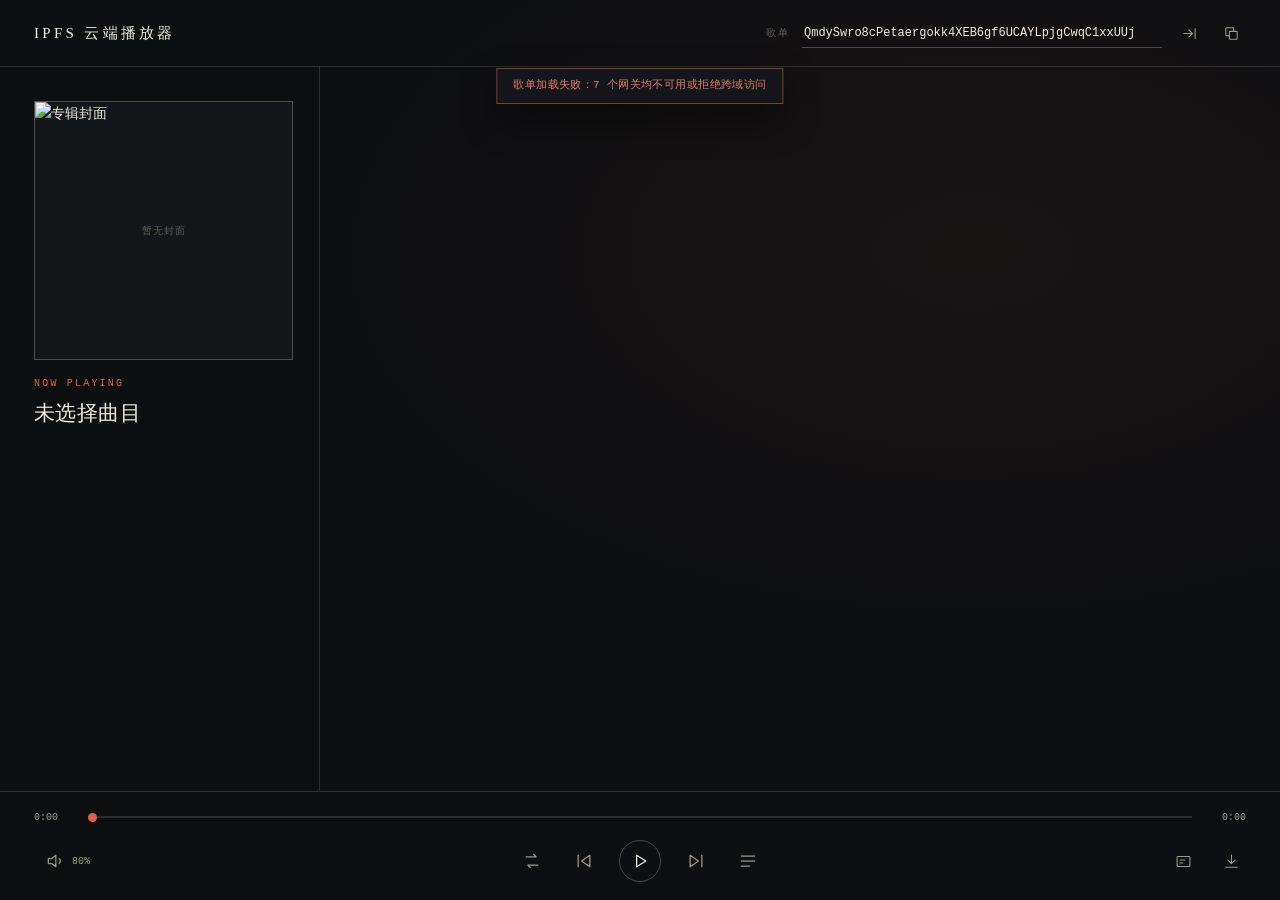
==== index.html @ b0daea05 "init: ipfs player static site" ====
<!DOCTYPE html>
<html lang="zh-CN">
<head>
<meta charset="utf-8">
<meta name="viewport" content="width=device-width, initial-scale=1, viewport-fit=cover">
<title>IPFS 云端播放器</title>
<meta property="og:title" content="IPFS 云端播放器">
<meta property="og:description" content="从 IPFS 网关读取歌单、音频与歌词的纯静态播放器">
<meta property="og:type" content="website">
<meta name="twitter:card" content="summary">
<link rel="icon" href="data:,">
<link rel="stylesheet" href="style.css">
</head>
<body>
<div class="app">
  <header class="masthead">
    <div class="brand">
      <span class="brand-mark">IPFS 云端播放器</span>
      <span class="brand-sub" id="playlist-title"></span>
    </div>
    <div class="source">
      <label for="source-input">歌单</label>
      <input id="source-input" type="text" spellcheck="false" autocomplete="off" enterkeyhint="go" placeholder="CID 或 URL">
      <button id="source-load" class="icon-btn" type="button" title="载入歌单" aria-label="载入歌单">
        <svg viewBox="0 0 24 24" aria-hidden="true"><path d="M4 12h11M11 7l5 5-5 5M20 5v14"/></svg>
      </button>
      <button id="copy-cid" class="icon-btn" type="button" title="复制 CID" aria-label="复制 CID">
        <svg viewBox="0 0 24 24" aria-hidden="true"><rect x="9" y="9" width="11" height="11" rx="1"/><path d="M15 9V5a1 1 0 0 0-1-1H5a1 1 0 0 0-1 1v9a1 1 0 0 0 1 1h4"/></svg>
      </button>
    </div>
  </header>

  <main class="stage">
    <section class="now-panel">
      <div class="cover-frame">
        <img id="cover" alt="专辑封面">
        <div class="cover-fallback" id="cover-fallback">暂无封面</div>
      </div>
      <div class="now-text">
        <p class="kicker" id="kicker">NOW PLAYING</p>
        <h1 id="track-title">未选择曲目</h1>
        <p id="track-artist"></p>
        <p id="track-note"></p>
        <p id="track-album"></p>
        <div class="stream-row" id="stream-row"></div>
      </div>
    </section>

    <section class="lyrics-stage">
      <div class="lyrics" id="lyrics"></div>
      <button id="follow" class="follow-btn" type="button" hidden>
        <svg viewBox="0 0 24 24" aria-hidden="true"><circle cx="12" cy="12" r="3"/><path d="M12 2v4M12 18v4M2 12h4M18 12h4"/></svg>
        恢复跟随
      </button>
    </section>
  </main>

  <footer class="transport">
    <div class="progress">
      <span id="time-now">0:00</span>
      <input id="seek" type="range" min="0" max="1000" value="0" step="1" aria-label="播放进度">
      <span id="time-total">0:00</span>
    </div>
    <div class="control-row">
      <div class="volume-slot">
        <button id="volume-btn" class="ctrl volume-btn" type="button" title="音量" aria-label="音量" aria-expanded="false">
          <svg viewBox="0 0 24 24" aria-hidden="true"><path d="M4 9h4l5-4v14l-5-4H4zM17 9a4 4 0 0 1 0 6"/></svg>
          <span id="volume-value">80%</span>
        </button>
        <div class="volume-popup" id="volume-popup" hidden>
          <span class="kicker">音量</span>
          <input id="volume" type="range" min="0" max="1" step="0.01" value="0.8" aria-label="音量">
          <span id="volume-readout">80%</span>
        </div>
      </div>
      <div class="controls">
        <button id="repeat" class="ctrl" type="button" data-mode="0" title="播放模式：顺序" aria-label="播放模式：顺序">
          <svg class="mode-0" viewBox="0 0 24 24" aria-hidden="true"><path d="M5 7h12l-3-3M19 17H7l3 3"/></svg>
          <svg class="mode-1" viewBox="0 0 24 24" aria-hidden="true"><path d="M17 3l3 3-3 3M20 6H7a4 4 0 0 0-4 4v1M7 21l-3-3 3-3M4 18h13a4 4 0 0 0 4-4v-1"/></svg>
          <svg class="mode-2" viewBox="0 0 24 24" aria-hidden="true"><path d="M17 3l3 3-3 3M20 6H7a4 4 0 0 0-4 4v1M7 21l-3-3 3-3M4 18h13a4 4 0 0 0 4-4v-1"/><circle class="dot" cx="12" cy="12" r="2"/></svg>
        </button>
        <button id="prev" class="ctrl" type="button" title="上一首" aria-label="上一首">
          <svg viewBox="0 0 24 24" aria-hidden="true"><path d="M5 5v14M19 5 9 12l10 7z"/></svg>
        </button>
        <button id="toggle" class="ctrl ctrl-main" type="button" data-state="paused" title="播放" aria-label="播放">
          <svg class="ico-play" viewBox="0 0 24 24" aria-hidden="true"><path d="M8 5 19 12 8 19z"/></svg>
          <svg class="ico-pause" viewBox="0 0 24 24" aria-hidden="true"><path d="M9 5v14M15 5v14"/></svg>
          <svg class="ico-loading" viewBox="0 0 24 24" aria-hidden="true"><path d="M12 3a9 9 0 1 0 9 9"/></svg>
        </button>
        <button id="next" class="ctrl" type="button" title="下一首" aria-label="下一首">
          <svg viewBox="0 0 24 24" aria-hidden="true"><path d="M19 5v14M5 5l10 7-10 7z"/></svg>
        </button>
        <button id="drawer-toggle" class="ctrl" type="button" title="曲目列表" aria-label="曲目列表" aria-expanded="false">
          <svg viewBox="0 0 24 24" aria-hidden="true"><path d="M4 6h16M4 12h16M4 18h10"/></svg>
        </button>
      </div>
      <div class="extras">
        <button id="pip-lyrics" class="icon-btn" type="button" title="桌面歌词" aria-label="桌面歌词">
          <svg viewBox="0 0 24 24" aria-hidden="true"><rect x="3" y="5" width="18" height="14" rx="1"/><path d="M7 10h7M7 14h4"/></svg>
        </button>
        <button id="download" class="icon-btn" type="button" title="下载当前曲目" aria-label="下载当前曲目" aria-expanded="false">
          <svg viewBox="0 0 24 24" aria-hidden="true"><path d="M12 3v11M7 10l5 5 5-5M4 20h16"/></svg>
        </button>
      </div>
    </div>
    <div class="download-menu" id="download-menu" hidden>
      <button class="menu-item" type="button" data-mode="mp3">仅 MP3</button>
      <button class="menu-item" type="button" data-mode="bundle">MP3 + 封面 + 歌词</button>
    </div>
  </footer>
</div>

<div class="scrim" id="scrim" hidden></div>
<aside class="drawer" id="drawer" hidden aria-label="曲目列表">
  <div class="drawer-head">
    <div class="drawer-meta">
      <span class="kicker">曲目</span>
      <span id="playlist-meta"></span>
    </div>
    <div class="drawer-actions">
      <button id="pick-mode" class="mini-btn" type="button">选择</button>
      <span id="pick-bar" class="pick-bar" hidden>
        <button id="select-all" class="mini-btn" type="button">全选</button>
        <button id="download-selected" class="mini-btn" type="button">下载所选</button>
        <button id="pick-done" class="mini-btn" type="button">完成</button>
      </span>
      <button id="drawer-close" class="icon-btn" type="button" title="收起列表" aria-label="收起列表">
        <svg viewBox="0 0 24 24" aria-hidden="true"><path d="M6 6l12 12M18 6 6 18"/></svg>
      </button>
    </div>
  </div>
  <ol class="track-list" id="track-list"></ol>
</aside>

<div class="bili-float" id="bili-float" hidden>
  <div class="bili-float-head">
    <span class="bili-float-title" id="bili-float-title"></span>
    <button id="bili-float-jump" class="icon-btn" type="button" title="在B站打开" aria-label="在B站打开">
      <svg viewBox="0 0 24 24" aria-hidden="true"><path d="M14 4h6v6M20 4 10 14M18 13v6a1 1 0 0 1-1 1H5a1 1 0 0 1-1-1V7a1 1 0 0 1 1-1h6"/></svg>
    </button>
    <button id="bili-float-close" class="icon-btn" type="button" title="关闭" aria-label="关闭B站播放窗">
      <svg viewBox="0 0 24 24" aria-hidden="true"><path d="M6 6l12 12M18 6 6 18"/></svg>
    </button>
  </div>
  <div class="bili-float-body" id="bili-float-body"></div>
</div>

<div class="status" id="status" role="status" hidden></div>
<audio id="audio" preload="metadata"></audio>
<script src="config.js"></script>
<script src="zip.js"></script>
<script src="app.js"></script>
</body>
</html>
---- style.css ----
:root {
  color-scheme: dark;
  --paper: #0e0f11;
  --paper-2: #151619;
  --ink: #f0ece3;
  --ink-2: #9c988e;
  --ink-3: #605e58;
  --rule: rgba(240, 236, 227, .13);
  --rule-strong: rgba(240, 236, 227, .26);
  --accent: #d9634a;
  --accent-soft: rgba(217, 99, 74, .1);
  --error: #e0796a;
  --warn: #d9b06a;
  --serif: "Noto Serif SC", "Source Han Serif SC", "Songti SC", "SimSun", Georgia, "Times New Roman", serif;
  --sans: -apple-system, BlinkMacSystemFont, "Segoe UI", "PingFang SC", "Hiragino Sans GB", "Microsoft YaHei", sans-serif;
  --mono: "SFMono-Regular", Consolas, "Liberation Mono", monospace;
}

* { box-sizing: border-box; }
[hidden] { display: none !important; }

html, body { height: 100%; }
body {
  margin: 0; overflow: hidden;
  background: var(--paper);
  background-image: radial-gradient(900px 520px at 76% 28%, rgba(217, 99, 74, .055), transparent 72%);
  color: var(--ink);
  font: 14px/1.6 var(--sans);
  -webkit-font-smoothing: antialiased;
  -webkit-tap-highlight-color: rgba(217, 99, 74, .18);
}

button, .track, .lyric-line, .version a { -webkit-tap-highlight-color: rgba(217, 99, 74, .18); }
.track, .lyric-line, .version, .status, #footer-source, .brand-sub {
  user-select: none; -webkit-user-select: none;
}

.app { height: 100%; display: flex; flex-direction: column; }

.masthead {
  display: flex; align-items: center; justify-content: space-between; gap: 24px; flex: none;
  padding: 18px 34px; border-bottom: 1px solid var(--rule);
}
.brand { display: flex; align-items: baseline; gap: 18px; min-width: 0; }
.brand-mark { font: 15px var(--serif); letter-spacing: .22em; white-space: nowrap; }
.brand-sub { font: 10px var(--mono); letter-spacing: .1em; color: var(--ink-3); overflow: hidden; text-overflow: ellipsis; white-space: nowrap; }
.source { display: flex; align-items: center; gap: 12px; min-width: 0; }
.source label { font: 10px var(--mono); letter-spacing: .2em; color: var(--ink-3); }
.source input {
  width: min(36vw, 360px); min-width: 0; padding: 7px 2px;
  border: 0; border-bottom: 1px solid var(--rule-strong); border-radius: 0;
  background: transparent; color: var(--ink); font: 12px var(--mono);
}
.source input::placeholder { color: var(--ink-3); }
.source input:focus { outline: none; border-bottom-color: var(--accent); }
.icon-btn {
  display: grid; place-items: center; width: 30px; height: 30px; padding: 0;
  border: 0; background: none; color: var(--ink-2); cursor: pointer; text-decoration: none;
}
.icon-btn svg {
  width: 17px; height: 17px; fill: none; stroke: currentColor;
  stroke-width: 1.5; stroke-linecap: round; stroke-linejoin: round;
}
.icon-btn .dot { fill: currentColor; stroke: none; }
button:focus-visible, a:focus-visible, input:focus-visible { outline: 1px solid var(--accent); outline-offset: 3px; }

.stage {
  flex: 1; min-height: 0;
  display: grid; grid-template-columns: minmax(240px, 320px) minmax(0, 1fr);
}
.now-panel {
  display: flex; flex-direction: column; gap: 18px; min-width: 0; overflow: hidden;
  padding: 34px 26px 24px 34px; border-right: 1px solid var(--rule);
}
.cover-frame {
  position: relative; width: 100%; max-width: 260px; aspect-ratio: 1 / 1; flex: none;
  border: 1px solid var(--rule-strong); background: var(--paper-2); overflow: hidden;
}
.cover-frame img { width: 100%; height: 100%; object-fit: cover; display: block; }
.cover-fallback {
  position: absolute; inset: 0; display: grid; place-items: center;
  font: 10px var(--mono); letter-spacing: .1em; color: var(--ink-3);
}
.now-text { min-width: 0; }
.kicker { margin: 0 0 10px; font: 10px var(--mono); letter-spacing: .22em; color: var(--accent); }
.now-text h1 {
  margin: 0 0 10px; font: 400 21px/1.4 var(--serif); letter-spacing: .02em;
  display: -webkit-box; -webkit-box-orient: vertical; -webkit-line-clamp: 2; line-clamp: 2; overflow: hidden;
}
.now-text p:not(.kicker) { margin: 0 0 3px; font-size: 11px; color: var(--ink-2); overflow: hidden; text-overflow: ellipsis; white-space: nowrap; }
#track-note { font: 10px var(--mono); letter-spacing: .06em; }
#track-album { color: var(--ink-3); }
.track-list { flex: 1; min-height: 0; overflow: hidden auto; margin: 0; padding: 6px 20px; list-style: none; }
.track {
  position: relative; display: grid; grid-template-columns: 42px minmax(0, 1fr) 40px;
  gap: 10px; align-items: center; padding: 8px 0;
  border-bottom: 1px solid var(--rule); cursor: pointer;
}
.drawer.selecting .track { grid-template-columns: 22px 42px minmax(0, 1fr) 40px; }
.pick {
  width: 18px; height: 18px; flex: none; cursor: pointer;
  border: 1px solid var(--rule-strong); display: grid; place-items: center;
}
.drawer:not(.selecting) .pick { display: none; }
.pick[aria-checked="true"] { border-color: var(--accent); background: var(--accent-soft); }
.pick[aria-checked="true"]::after { content: ''; width: 8px; height: 8px; background: var(--accent); }
.track-body { min-width: 0; overflow: hidden; }
.track.active { background: linear-gradient(90deg, var(--accent-soft), transparent 75%); }
.track.active::before { content: ''; position: absolute; left: -12px; top: 8px; bottom: 8px; width: 2px; background: var(--accent); }
.thumb {
  position: relative; width: 42px; height: 42px;
  background: var(--paper-2); border: 1px solid var(--rule); overflow: hidden;
}
.track-thumb {
  width: 100%; height: 100%; object-fit: cover; display: block;
  filter: saturate(.82) brightness(.82); transition: filter .25s ease;
}
.track.active .track-thumb { filter: none; }
.track.active .thumb { border-color: var(--accent); }
.track-time { font: 10px var(--mono); color: var(--ink-3); text-align: right; }
.track-name { font-size: 12.5px; color: var(--ink-2); overflow: hidden; text-overflow: ellipsis; white-space: nowrap; }
.track-sub { margin-top: 2px; font-size: 10px; color: var(--ink-3); overflow: hidden; text-overflow: ellipsis; white-space: nowrap; }
.track.active .track-time { color: var(--accent); }
.track.active .track-name { color: var(--ink); }


/* 曲目抽屉 */
.scrim { position: fixed; inset: 0; z-index: 18; background: rgba(6, 7, 8, .66); }
.drawer {
  position: fixed; top: 0; right: 0; bottom: 0; z-index: 19;
  width: min(380px, 88vw); display: flex; flex-direction: column; min-height: 0;
  background: var(--paper-2); border-left: 1px solid var(--rule);
  box-shadow: -20px 0 46px rgba(0, 0, 0, .5);
}
.drawer-head {
  display: flex; align-items: center; justify-content: space-between; gap: 12px; flex: none;
  padding: 15px 16px 14px 20px; border-bottom: 1px solid var(--rule);
}
.drawer-meta { display: flex; align-items: baseline; gap: 12px; min-width: 0; }
.drawer-meta .kicker { margin: 0; }
.drawer-actions { display: flex; align-items: center; gap: 8px; flex: none; }
.pick-bar { display: inline-flex; align-items: center; gap: 8px; }
.mini-btn {
  padding: 6px 10px; border: 1px solid var(--rule-strong); background: none;
  color: var(--ink-2); font: 10px var(--mono); letter-spacing: .06em; cursor: pointer;
}
#playlist-meta { font: 10px var(--mono); color: var(--ink-3); overflow: hidden; text-overflow: ellipsis; white-space: nowrap; }

.lyrics-stage { position: relative; display: flex; flex-direction: column; min-width: 0; min-height: 0; }
.follow-btn {
  position: absolute; top: 14px; right: 20px; z-index: 3;
  display: inline-flex; align-items: center; gap: 6px; padding: 6px 12px;
  border: 1px solid var(--accent); background: rgba(14, 15, 17, .88);
  color: var(--accent); font: 10px var(--mono); letter-spacing: .08em; cursor: pointer;
}
.follow-btn svg { width: 13px; height: 13px; fill: none; stroke: currentColor; stroke-width: 1.6; stroke-linecap: round; }

.lyrics {
  position: relative; flex: 1; min-height: 0; overflow: hidden auto;
  padding: 26vh 6% 40vh; scroll-behavior: auto;
}
.lyric-line {
  position: relative; margin: 0; padding: .32em 0 .32em .8em;
  font: 400 clamp(26px, 2.65vw, 40px)/1.75 var(--serif); letter-spacing: .02em;
  color: var(--ink-3); opacity: .6; cursor: pointer; overflow-wrap: break-word;
  transition: color .35s ease, opacity .35s ease;
}
.lyric-line.active { color: var(--ink); opacity: 1; }
.lyric-line.active::before {
  content: ''; position: absolute; left: 0; top: .68em; bottom: .68em;
  width: 2px; background: var(--accent);
}
.lyric-text { display: block; }
/* 双语歌词的译文行：同一句下方小一号显示 */
.lyric-sub {
  display: block; margin-top: .16em;
  font-size: .56em; line-height: 1.5; letter-spacing: .01em;
  color: var(--ink-3);
}
.lyric-line.active .lyric-sub { color: var(--ink-2); }
.lyric-time {
  position: absolute; right: 1%; top: 50%; transform: translateY(-50%);
  font: 10px var(--mono); color: var(--ink-3); opacity: 0; transition: opacity .2s ease;
}

.status {
  position: fixed; z-index: 20; left: 50%; transform: translateX(-50%);
  top: calc(env(safe-area-inset-top, 0px) + 68px);
  max-width: min(560px, 92vw); padding: 9px 16px;
  background: var(--paper-2); border: 1px solid var(--rule-strong);
  box-shadow: 0 16px 36px rgba(0, 0, 0, .45);
  font: 10.5px/1.5 var(--mono); letter-spacing: .04em; color: var(--ink-2);
}
.status.loading { color: var(--ink-2); }
.status.error { color: var(--error); border-color: rgba(224, 121, 106, .45); }
.status.warn { color: var(--warn); border-color: rgba(217, 176, 106, .4); }

.transport {
  position: relative; flex: none;
  padding: 14px 34px 18px; display: flex; flex-direction: column; gap: 12px;
  border-top: 1px solid var(--rule);
}
.progress { display: flex; align-items: center; gap: 14px; }
.progress span { min-width: 38px; font: 10px var(--mono); color: var(--ink-2); }
.progress span:last-child { text-align: right; }
input[type=range] {
  /* 视觉条 2px，元素本体 18px 提供足够宽的命中区 */
  -webkit-appearance: none; appearance: none; height: 18px; flex: 1; min-width: 0;
  border-radius: 0; cursor: pointer;
  background-color: transparent;
  background-image:
    linear-gradient(to right, var(--accent) 0 var(--p, 0%), transparent var(--p, 0%)),
    linear-gradient(to right, var(--rule-strong) 0 var(--buffered, 0%), var(--rule) var(--buffered, 0%) 100%);
  background-repeat: no-repeat;
  background-size: 100% 2px;
  background-position: 0 center;
}
input[type=range]::-webkit-slider-runnable-track {
  height: 2px; border-radius: 0; background: transparent;
}
input[type=range]::-webkit-slider-thumb {
  -webkit-appearance: none; width: 9px; height: 9px; margin-top: -3.5px; border-radius: 50%;
  background: var(--accent); border: none;
}
input[type=range]::-moz-range-track { height: 2px; border: none; background: transparent; }
input[type=range]::-moz-range-thumb {
  width: 9px; height: 9px; border-radius: 50%; background: var(--accent); border: none;
}
.control-row { position: relative; display: flex; align-items: center; justify-content: center; }
.controls { display: flex; align-items: center; gap: 18px; }
.extras {
  position: absolute; right: 0; top: 50%; transform: translateY(-50%);
  display: flex; align-items: center; gap: 14px;
}
.ctrl {
  width: 34px; height: 34px; padding: 0; display: grid; place-items: center;
  border: 1px solid transparent; background: none; color: var(--ink-2); cursor: pointer;
}
.ctrl svg { width: 20px; height: 20px; fill: none; stroke: currentColor; stroke-width: 1.5; stroke-linejoin: round; stroke-linecap: round; }
.ctrl-main { width: 42px; height: 42px; border: 1px solid var(--rule-strong); border-radius: 50%; color: var(--ink); }
#toggle svg { display: none; }
#toggle[data-state="paused"] .ico-play,
#toggle[data-state="playing"] .ico-pause,
#toggle[data-state="loading"] .ico-loading { display: block; }
#toggle[data-state="loading"] { border-color: var(--accent); color: var(--accent); }
#toggle[data-state="loading"] .ico-loading { animation: spin 1s linear infinite; }
@keyframes spin { to { transform: rotate(360deg); } }
@media (prefers-reduced-motion: reduce) {
  #toggle[data-state="loading"] .ico-loading { animation: none; }
}
.extras { display: flex; align-items: center; gap: 18px; margin-left: auto; flex-wrap: wrap; }
#repeat { width: 34px; height: 34px; }
#repeat svg { display: none; }
#repeat[data-mode="0"] .mode-0,
#repeat[data-mode="1"] .mode-1,
#repeat[data-mode="2"] .mode-2 { display: block; }
.volume-slot { position: absolute; left: 0; top: 50%; transform: translateY(-50%); }
.volume-btn {
  width: auto; padding: 0 10px; gap: 7px;
  display: inline-flex; align-items: center; justify-content: center;
}
#volume-value { font: 10px var(--mono); color: var(--ink-2); }
.volume-popup {
  position: absolute; left: 0; bottom: calc(100% + 8px); z-index: 6;
  display: flex; align-items: center; gap: 12px; padding: 10px 12px;
  background: var(--paper-2); border: 1px solid var(--rule-strong);
  box-shadow: 0 18px 40px rgba(0, 0, 0, .5);
}
.download-menu {
  position: absolute; right: 0; bottom: calc(100% + 8px); z-index: 6;
  display: flex; flex-direction: column; min-width: 176px;
  background: var(--paper-2); border: 1px solid var(--rule-strong);
  box-shadow: 0 18px 40px rgba(0, 0, 0, .5);
}
.menu-item {
  padding: 11px 14px; border: 0; background: none; text-align: left;
  color: var(--ink-2); font: 11px var(--mono); letter-spacing: .06em; cursor: pointer;
}
.menu-item + .menu-item { border-top: 1px solid var(--rule); }
.volume-popup .kicker { margin: 0; white-space: nowrap; }
.volume-popup input[type=range] { flex: none; width: 168px; }
#volume-readout { font: 13px var(--mono); color: var(--ink); min-width: 42px; text-align: right; }

::-webkit-scrollbar { width: 4px; height: 4px; }
::-webkit-scrollbar-thumb { background: var(--rule-strong); }
::-webkit-scrollbar-track { background: transparent; }

/* 悬停反馈只在真正支持悬停的设备生效，避免触屏上 hover 粘滞 */
@media (hover: hover) and (pointer: fine) {
  .icon-btn:hover { color: var(--accent); }
  .track:hover .track-thumb { filter: saturate(.95) brightness(.95); }
  .track:hover .track-name { color: var(--ink); }
  .follow-btn:hover { background: var(--accent-soft); }
  .lyric-line:hover { color: var(--ink-2); opacity: .9; }
  .lyric-line:hover .lyric-time { opacity: 1; }
  .ctrl:hover { color: var(--ink); }
  .ctrl-main:hover { border-color: var(--accent); color: var(--accent); }
}

/* 触屏：点按给瞬时反馈 */
@media (hover: none) {
  .icon-btn:active, .ctrl:active, .ctrl-main:active { color: var(--accent); }
  .track:active .track-name { color: var(--ink); }
  .lyric-line:active { color: var(--ink-2); opacity: .9; }
}

/* 触屏：放大命中区，输入框字号提到 16px 以避免 iOS 聚焦时自动放大整页 */
@media (pointer: coarse) {
  input[type=range] { height: 26px; }
  input[type=range]::-webkit-slider-thumb { width: 20px; height: 20px; margin-top: -9px; }
  input[type=range]::-moz-range-thumb { width: 20px; height: 20px; }
  .icon-btn { width: 40px; height: 40px; }
  .ctrl { width: 42px; height: 42px; }
  .ctrl-main { width: 50px; height: 50px; }
  #repeat { width: 42px; height: 42px; }
  .follow-btn { min-height: 40px; padding: 8px 14px; }
  .source input { min-height: 40px; font-size: 16px; }
  .pick { width: 20px; height: 20px; }
  .mini-btn { padding: 8px 10px; }
}

/* 窄屏一律给进度条留出可拖动的命中区 */
@media (max-width: 1000px) {
  input[type=range] { height: 26px; }
  input[type=range]::-webkit-slider-thumb { width: 20px; height: 20px; margin-top: -9px; }
  input[type=range]::-moz-range-thumb { width: 20px; height: 20px; }
}

/* 窄屏：抽屉从底部升起，主区纵向排布，页面不整体滚动 */
@media (max-width: 1000px) {
  body { overflow: hidden; overflow-x: hidden; }
  .app { height: 100vh; height: 100dvh; }
  .stage { grid-template-columns: 1fr; grid-template-rows: auto minmax(0, 1fr); }

  .masthead, .transport, .now-panel {
    padding-left: calc(22px + env(safe-area-inset-left, 0px));
    padding-right: calc(22px + env(safe-area-inset-right, 0px));
  }
  .masthead { padding-top: calc(8px + env(safe-area-inset-top, 0px)); padding-bottom: 8px; }
  .transport { padding-top: 10px; padding-bottom: calc(12px + env(safe-area-inset-bottom, 0px)); gap: 8px; }

  .now-panel {
    flex-direction: row; align-items: center; gap: 14px;
    padding-top: 14px; padding-bottom: 14px;
    border-right: 0; border-bottom: 1px solid var(--rule);
  }
  .cover-frame { width: 84px; height: 84px; max-width: none; flex: none; }
  .now-text .kicker { margin-bottom: 6px; }
  .now-text h1 { font-size: 18px; margin-bottom: 6px; }

  .lyrics { padding: 20px 6% 28px; }
  .follow-btn { top: 10px; right: 16px; }

  .drawer {
    top: auto; left: 0; right: 0; bottom: 0; width: auto;
    height: 72dvh; border-left: 0; border-top: 1px solid var(--rule-strong);
    border-radius: 14px 14px 0 0; box-shadow: 0 -20px 46px rgba(0, 0, 0, .5);
  }
  .drawer-head { padding-left: 22px; padding-right: 16px; }
  .track-list { padding: 6px 22px; }
}

@media (max-width: 620px) {
  .masthead { flex-direction: column; align-items: stretch; gap: 8px; }
  .source input { width: 100%; flex: 1; font-size: 16px; }
  .lyric-line { font-size: 25px; }
  .lyric-time { display: none; }
  .controls { gap: 6px; }
  .extras { right: 0; bottom: 0; top: auto; transform: none; gap: 10px; }
  .extras .icon-btn { width: 36px; height: 36px; }
  .pip-lyrics.in-brand { margin-left: auto; width: 32px; height: 32px; }
  .volume-slot { top: auto; bottom: 0; transform: none; }
  .volume-btn { width: 36px; padding: 0; }
  #volume-value { display: none; }
  .volume-popup { left: 0; transform: none; }
  .volume-popup input[type=range] { width: 140px; }
  .now-text h1 { font-size: 17px; }
  .track { grid-template-columns: 36px minmax(0, 1fr) 38px; gap: 8px; }
  .drawer.selecting .track { grid-template-columns: 20px 36px minmax(0, 1fr) 38px; }
  .drawer-meta { gap: 8px; }
}

/* ===== 在线收听：正在播放面板的平台图标排 ===== */
.stream-row {
  display: flex; flex-wrap: wrap; gap: 8px; margin-top: 12px;
}
.stream-btn {
  position: relative; width: 30px; height: 30px; padding: 0;
  display: grid; place-items: center;
  border: 1px solid var(--rule); background: none; cursor: pointer;
  color: var(--ink-2); transition: color .15s ease, border-color .15s ease;
}
.stream-btn svg {
  width: 17px; height: 17px; display: block;
}
.stream-img {
  width: 17px; height: 17px; display: block; object-fit: contain;
}
.stream-btn[data-key="bili"] { color: var(--ink); border-color: var(--rule-strong); }
@media (hover: hover) and (pointer: fine) {
  .stream-btn:hover { color: var(--accent); border-color: var(--accent); }
}
@media (hover: none) {
  .stream-btn:active { color: var(--accent); border-color: var(--accent); }
}
/* 360px 级窄屏：图标与角标放大到舒适触控尺寸 */
@media (max-width: 620px) {
  .stream-btn { width: 34px; height: 34px; }
  .stream-btn svg { width: 19px; height: 19px; }
  .stream-row { gap: 9px; }
  .stream-btn i { top: -6px; right: -6px; font-size: 8.5px; }
}

/* ===== B站内嵌浮窗 ===== */
.bili-float {
  position: fixed; right: 18px; bottom: 96px; z-index: 21;
  width: min(430px, calc(100vw - 36px));
  background: var(--paper-2); border: 1px solid var(--rule-strong);
  box-shadow: 0 24px 56px rgba(0, 0, 0, .55);
}
.bili-float-head {
  display: flex; align-items: center; gap: 4px;
  padding: 6px 8px 6px 12px; border-bottom: 1px solid var(--rule);
}
.bili-float-title {
  flex: 1; min-width: 0; overflow: hidden; text-overflow: ellipsis; white-space: nowrap;
  font: 11px var(--mono); letter-spacing: .04em; color: var(--ink-2);
}
.bili-float-body { aspect-ratio: 16 / 9; background: #000; }
.bili-float-body iframe { display: block; width: 100%; height: 100%; border: 0; }
@media (max-width: 1000px) {
  .bili-float { left: 12px; right: 12px; bottom: 84px; width: auto; }
}
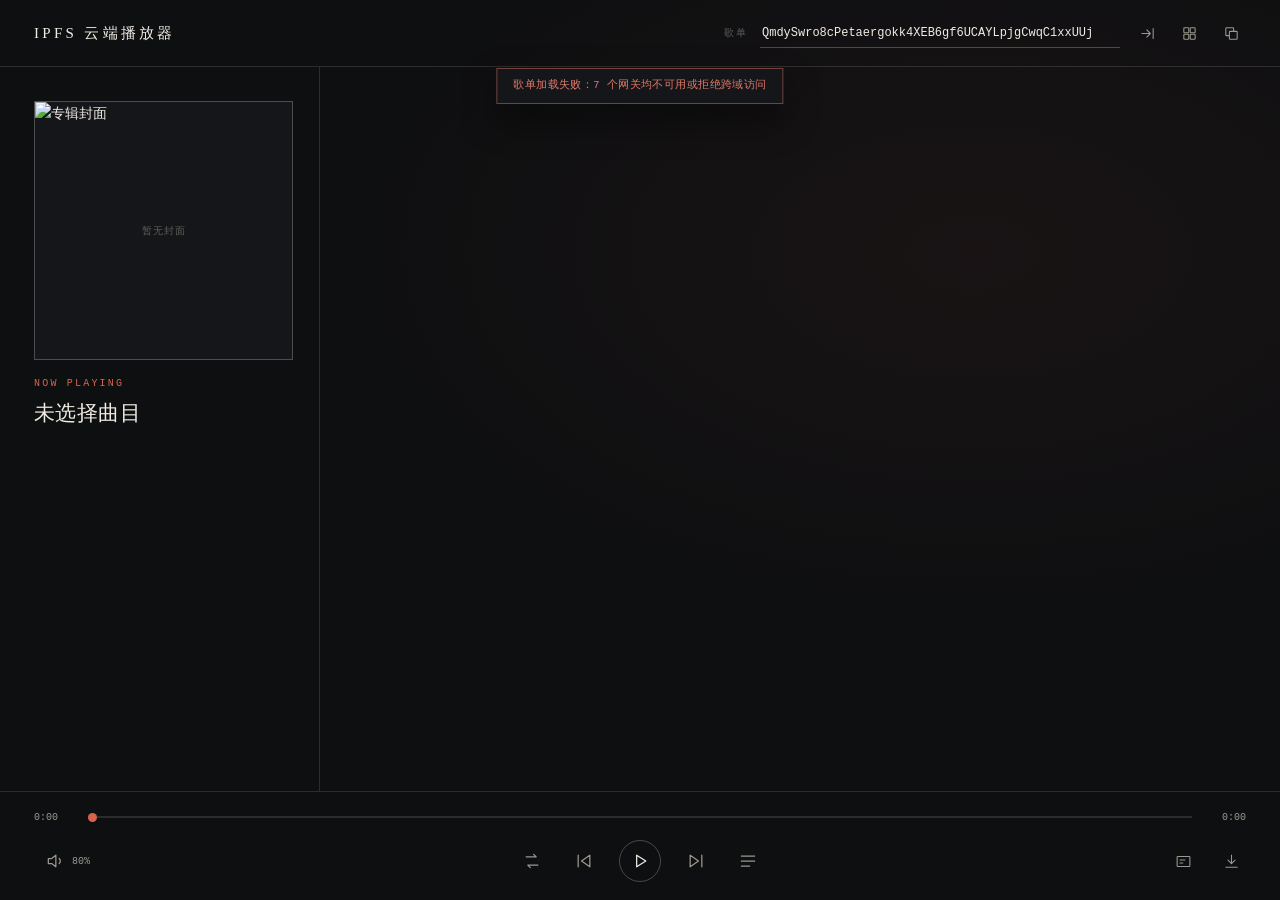
==== commit c5a25df6: "chore: sync latest player assets 2026-11-20" ====
--- a/index.html
+++ b/index.html
@@ -1,154 +1,159 @@
-<!DOCTYPE html>
-<html lang="zh-CN">
-<head>
-<meta charset="utf-8">
-<meta name="viewport" content="width=device-width, initial-scale=1, viewport-fit=cover">
-<title>IPFS 云端播放器</title>
-<meta property="og:title" content="IPFS 云端播放器">
-<meta property="og:description" content="从 IPFS 网关读取歌单、音频与歌词的纯静态播放器">
-<meta property="og:type" content="website">
-<meta name="twitter:card" content="summary">
-<link rel="icon" href="data:,">
-<link rel="stylesheet" href="style.css">
-</head>
-<body>
-<div class="app">
-  <header class="masthead">
-    <div class="brand">
-      <span class="brand-mark">IPFS 云端播放器</span>
-      <span class="brand-sub" id="playlist-title"></span>
-    </div>
-    <div class="source">
-      <label for="source-input">歌单</label>
-      <input id="source-input" type="text" spellcheck="false" autocomplete="off" enterkeyhint="go" placeholder="CID 或 URL">
-      <button id="source-load" class="icon-btn" type="button" title="载入歌单" aria-label="载入歌单">
-        <svg viewBox="0 0 24 24" aria-hidden="true"><path d="M4 12h11M11 7l5 5-5 5M20 5v14"/></svg>
-      </button>
-      <button id="copy-cid" class="icon-btn" type="button" title="复制 CID" aria-label="复制 CID">
-        <svg viewBox="0 0 24 24" aria-hidden="true"><rect x="9" y="9" width="11" height="11" rx="1"/><path d="M15 9V5a1 1 0 0 0-1-1H5a1 1 0 0 0-1 1v9a1 1 0 0 0 1 1h4"/></svg>
-      </button>
-    </div>
-  </header>
-
-  <main class="stage">
-    <section class="now-panel">
-      <div class="cover-frame">
-        <img id="cover" alt="专辑封面">
-        <div class="cover-fallback" id="cover-fallback">暂无封面</div>
-      </div>
-      <div class="now-text">
-        <p class="kicker" id="kicker">NOW PLAYING</p>
-        <h1 id="track-title">未选择曲目</h1>
-        <p id="track-artist"></p>
-        <p id="track-note"></p>
-        <p id="track-album"></p>
-        <div class="stream-row" id="stream-row"></div>
-      </div>
-    </section>
-
-    <section class="lyrics-stage">
-      <div class="lyrics" id="lyrics"></div>
-      <button id="follow" class="follow-btn" type="button" hidden>
-        <svg viewBox="0 0 24 24" aria-hidden="true"><circle cx="12" cy="12" r="3"/><path d="M12 2v4M12 18v4M2 12h4M18 12h4"/></svg>
-        恢复跟随
-      </button>
-    </section>
-  </main>
-
-  <footer class="transport">
-    <div class="progress">
-      <span id="time-now">0:00</span>
-      <input id="seek" type="range" min="0" max="1000" value="0" step="1" aria-label="播放进度">
-      <span id="time-total">0:00</span>
-    </div>
-    <div class="control-row">
-      <div class="volume-slot">
-        <button id="volume-btn" class="ctrl volume-btn" type="button" title="音量" aria-label="音量" aria-expanded="false">
-          <svg viewBox="0 0 24 24" aria-hidden="true"><path d="M4 9h4l5-4v14l-5-4H4zM17 9a4 4 0 0 1 0 6"/></svg>
-          <span id="volume-value">80%</span>
-        </button>
-        <div class="volume-popup" id="volume-popup" hidden>
-          <span class="kicker">音量</span>
-          <input id="volume" type="range" min="0" max="1" step="0.01" value="0.8" aria-label="音量">
-          <span id="volume-readout">80%</span>
-        </div>
-      </div>
-      <div class="controls">
-        <button id="repeat" class="ctrl" type="button" data-mode="0" title="播放模式：顺序" aria-label="播放模式：顺序">
-          <svg class="mode-0" viewBox="0 0 24 24" aria-hidden="true"><path d="M5 7h12l-3-3M19 17H7l3 3"/></svg>
-          <svg class="mode-1" viewBox="0 0 24 24" aria-hidden="true"><path d="M17 3l3 3-3 3M20 6H7a4 4 0 0 0-4 4v1M7 21l-3-3 3-3M4 18h13a4 4 0 0 0 4-4v-1"/></svg>
-          <svg class="mode-2" viewBox="0 0 24 24" aria-hidden="true"><path d="M17 3l3 3-3 3M20 6H7a4 4 0 0 0-4 4v1M7 21l-3-3 3-3M4 18h13a4 4 0 0 0 4-4v-1"/><circle class="dot" cx="12" cy="12" r="2"/></svg>
-        </button>
-        <button id="prev" class="ctrl" type="button" title="上一首" aria-label="上一首">
-          <svg viewBox="0 0 24 24" aria-hidden="true"><path d="M5 5v14M19 5 9 12l10 7z"/></svg>
-        </button>
-        <button id="toggle" class="ctrl ctrl-main" type="button" data-state="paused" title="播放" aria-label="播放">
-          <svg class="ico-play" viewBox="0 0 24 24" aria-hidden="true"><path d="M8 5 19 12 8 19z"/></svg>
-          <svg class="ico-pause" viewBox="0 0 24 24" aria-hidden="true"><path d="M9 5v14M15 5v14"/></svg>
-          <svg class="ico-loading" viewBox="0 0 24 24" aria-hidden="true"><path d="M12 3a9 9 0 1 0 9 9"/></svg>
-        </button>
-        <button id="next" class="ctrl" type="button" title="下一首" aria-label="下一首">
-          <svg viewBox="0 0 24 24" aria-hidden="true"><path d="M19 5v14M5 5l10 7-10 7z"/></svg>
-        </button>
-        <button id="drawer-toggle" class="ctrl" type="button" title="曲目列表" aria-label="曲目列表" aria-expanded="false">
-          <svg viewBox="0 0 24 24" aria-hidden="true"><path d="M4 6h16M4 12h16M4 18h10"/></svg>
-        </button>
-      </div>
-      <div class="extras">
-        <button id="pip-lyrics" class="icon-btn" type="button" title="桌面歌词" aria-label="桌面歌词">
-          <svg viewBox="0 0 24 24" aria-hidden="true"><rect x="3" y="5" width="18" height="14" rx="1"/><path d="M7 10h7M7 14h4"/></svg>
-        </button>
-        <button id="download" class="icon-btn" type="button" title="下载当前曲目" aria-label="下载当前曲目" aria-expanded="false">
-          <svg viewBox="0 0 24 24" aria-hidden="true"><path d="M12 3v11M7 10l5 5 5-5M4 20h16"/></svg>
-        </button>
-      </div>
-    </div>
-    <div class="download-menu" id="download-menu" hidden>
-      <button class="menu-item" type="button" data-mode="mp3">仅 MP3</button>
-      <button class="menu-item" type="button" data-mode="bundle">MP3 + 封面 + 歌词</button>
-    </div>
-  </footer>
-</div>
-
-<div class="scrim" id="scrim" hidden></div>
-<aside class="drawer" id="drawer" hidden aria-label="曲目列表">
-  <div class="drawer-head">
-    <div class="drawer-meta">
-      <span class="kicker">曲目</span>
-      <span id="playlist-meta"></span>
-    </div>
-    <div class="drawer-actions">
-      <button id="pick-mode" class="mini-btn" type="button">选择</button>
-      <span id="pick-bar" class="pick-bar" hidden>
-        <button id="select-all" class="mini-btn" type="button">全选</button>
-        <button id="download-selected" class="mini-btn" type="button">下载所选</button>
-        <button id="pick-done" class="mini-btn" type="button">完成</button>
-      </span>
-      <button id="drawer-close" class="icon-btn" type="button" title="收起列表" aria-label="收起列表">
-        <svg viewBox="0 0 24 24" aria-hidden="true"><path d="M6 6l12 12M18 6 6 18"/></svg>
-      </button>
-    </div>
-  </div>
-  <ol class="track-list" id="track-list"></ol>
-</aside>
-
-<div class="bili-float" id="bili-float" hidden>
-  <div class="bili-float-head">
-    <span class="bili-float-title" id="bili-float-title"></span>
-    <button id="bili-float-jump" class="icon-btn" type="button" title="在B站打开" aria-label="在B站打开">
-      <svg viewBox="0 0 24 24" aria-hidden="true"><path d="M14 4h6v6M20 4 10 14M18 13v6a1 1 0 0 1-1 1H5a1 1 0 0 1-1-1V7a1 1 0 0 1 1-1h6"/></svg>
-    </button>
-    <button id="bili-float-close" class="icon-btn" type="button" title="关闭" aria-label="关闭B站播放窗">
-      <svg viewBox="0 0 24 24" aria-hidden="true"><path d="M6 6l12 12M18 6 6 18"/></svg>
-    </button>
-  </div>
-  <div class="bili-float-body" id="bili-float-body"></div>
-</div>
-
-<div class="status" id="status" role="status" hidden></div>
-<audio id="audio" preload="metadata"></audio>
-<script src="config.js"></script>
-<script src="zip.js"></script>
-<script src="app.js"></script>
-</body>
-</html>
+<!DOCTYPE html>
+<html lang="zh-CN">
+<head>
+<meta charset="utf-8">
+<meta name="viewport" content="width=device-width, initial-scale=1, viewport-fit=cover">
+<title>IPFS 云端播放器</title>
+<meta property="og:title" content="IPFS 云端播放器">
+<meta property="og:description" content="从 IPFS 网关读取歌单、音频与歌词的纯静态播放器">
+<meta property="og:type" content="website">
+<meta name="twitter:card" content="summary">
+<link rel="icon" href="data:,">
+<link rel="stylesheet" href="style.css?v=20261107c">
+</head>
+<body>
+<div class="app">
+  <header class="masthead">
+    <div class="brand">
+      <span class="brand-mark">IPFS 云端播放器</span>
+      <span class="brand-sub" id="playlist-title"></span>
+    </div>
+    <div class="source">
+      <label for="source-input">歌单</label>
+      <input id="source-input" type="text" spellcheck="false" autocomplete="off" enterkeyhint="go" placeholder="CID 或 URL">
+      <button id="source-load" class="icon-btn" type="button" title="载入歌单" aria-label="载入歌单">
+        <svg viewBox="0 0 24 24" aria-hidden="true"><path d="M4 12h11M11 7l5 5-5 5M20 5v14"/></svg>
+      </button>
+      <button id="plaza-btn" class="icon-btn" type="button" title="歌单广场" aria-label="歌单广场" aria-expanded="false">
+        <svg viewBox="0 0 24 24" aria-hidden="true"><rect x="4" y="4" width="7" height="7" rx="1"/><rect x="13" y="4" width="7" height="7" rx="1"/><rect x="4" y="13" width="7" height="7" rx="1"/><rect x="13" y="13" width="7" height="7" rx="1"/></svg>
+      </button>
+      <button id="copy-cid" class="icon-btn" type="button" title="复制 CID" aria-label="复制 CID">
+        <svg viewBox="0 0 24 24" aria-hidden="true"><rect x="9" y="9" width="11" height="11" rx="1"/><path d="M15 9V5a1 1 0 0 0-1-1H5a1 1 0 0 0-1 1v9a1 1 0 0 0 1 1h4"/></svg>
+      </button>
+    </div>
+  </header>
+
+  <main class="stage">
+    <section class="now-panel">
+      <div class="cover-frame">
+        <img id="cover" alt="专辑封面">
+        <div class="cover-fallback" id="cover-fallback">暂无封面</div>
+      </div>
+      <div class="now-text">
+        <p class="kicker" id="kicker">NOW PLAYING</p>
+        <h1 id="track-title">未选择曲目</h1>
+        <p id="track-artist"></p>
+        <p id="track-note"></p>
+        <p id="track-album"></p>
+        <div class="stream-row" id="stream-row"></div>
+      </div>
+    </section>
+
+    <section class="lyrics-stage">
+      <div class="lyrics" id="lyrics"></div>
+      <button id="follow" class="follow-btn" type="button" hidden>
+        <svg viewBox="0 0 24 24" aria-hidden="true"><circle cx="12" cy="12" r="3"/><path d="M12 2v4M12 18v4M2 12h4M18 12h4"/></svg>
+        恢复跟随
+      </button>
+    </section>
+  </main>
+
+  <footer class="transport">
+    <div class="progress">
+      <span id="time-now">0:00</span>
+      <input id="seek" type="range" min="0" max="1000" value="0" step="1" aria-label="播放进度">
+      <span id="time-total">0:00</span>
+    </div>
+    <div class="control-row">
+      <div class="volume-slot">
+        <button id="volume-btn" class="ctrl volume-btn" type="button" title="音量" aria-label="音量" aria-expanded="false">
+          <svg viewBox="0 0 24 24" aria-hidden="true"><path d="M4 9h4l5-4v14l-5-4H4zM17 9a4 4 0 0 1 0 6"/></svg>
+          <span id="volume-value">80%</span>
+        </button>
+        <div class="volume-popup" id="volume-popup" hidden>
+          <span class="kicker">音量</span>
+          <input id="volume" type="range" min="0" max="1" step="0.01" value="0.8" aria-label="音量">
+          <span id="volume-readout">80%</span>
+        </div>
+      </div>
+      <div class="controls">
+        <button id="repeat" class="ctrl" type="button" data-mode="0" title="播放模式：顺序" aria-label="播放模式：顺序">
+          <svg class="mode-0" viewBox="0 0 24 24" aria-hidden="true"><path d="M5 7h12l-3-3M19 17H7l3 3"/></svg>
+          <svg class="mode-1" viewBox="0 0 24 24" aria-hidden="true"><path d="M17 3l3 3-3 3M20 6H7a4 4 0 0 0-4 4v1M7 21l-3-3 3-3M4 18h13a4 4 0 0 0 4-4v-1"/></svg>
+          <svg class="mode-2" viewBox="0 0 24 24" aria-hidden="true"><path d="M17 3l3 3-3 3M20 6H7a4 4 0 0 0-4 4v1M7 21l-3-3 3-3M4 18h13a4 4 0 0 0 4-4v-1"/><circle class="dot" cx="12" cy="12" r="2"/></svg>
+        </button>
+        <button id="prev" class="ctrl" type="button" title="上一首" aria-label="上一首">
+          <svg viewBox="0 0 24 24" aria-hidden="true"><path d="M5 5v14M19 5 9 12l10 7z"/></svg>
+        </button>
+        <button id="toggle" class="ctrl ctrl-main" type="button" data-state="paused" title="播放" aria-label="播放">
+          <svg class="ico-play" viewBox="0 0 24 24" aria-hidden="true"><path d="M8 5 19 12 8 19z"/></svg>
+          <svg class="ico-pause" viewBox="0 0 24 24" aria-hidden="true"><path d="M9 5v14M15 5v14"/></svg>
+          <svg class="ico-loading" viewBox="0 0 24 24" aria-hidden="true"><path d="M12 3a9 9 0 1 0 9 9"/></svg>
+        </button>
+        <button id="next" class="ctrl" type="button" title="下一首" aria-label="下一首">
+          <svg viewBox="0 0 24 24" aria-hidden="true"><path d="M19 5v14M5 5l10 7-10 7z"/></svg>
+        </button>
+        <button id="drawer-toggle" class="ctrl" type="button" title="曲目列表" aria-label="曲目列表" aria-expanded="false">
+          <svg viewBox="0 0 24 24" aria-hidden="true"><path d="M4 6h16M4 12h16M4 18h10"/></svg>
+        </button>
+      </div>
+      <div class="extras">
+        <button id="pip-lyrics" class="icon-btn" type="button" title="桌面歌词" aria-label="桌面歌词">
+          <svg viewBox="0 0 24 24" aria-hidden="true"><rect x="3" y="5" width="18" height="14" rx="1"/><path d="M7 10h7M7 14h4"/></svg>
+        </button>
+        <button id="download" class="icon-btn" type="button" title="下载当前曲目" aria-label="下载当前曲目" aria-expanded="false">
+          <svg viewBox="0 0 24 24" aria-hidden="true"><path d="M12 3v11M7 10l5 5 5-5M4 20h16"/></svg>
+        </button>
+      </div>
+    </div>
+    <div class="download-menu" id="download-menu" hidden>
+      <button class="menu-item" type="button" data-mode="mp3">仅 MP3</button>
+      <button class="menu-item" type="button" data-mode="bundle">MP3 + 封面 + 歌词</button>
+    </div>
+  </footer>
+</div>
+
+<div class="scrim" id="scrim" hidden></div>
+<aside class="drawer" id="drawer" hidden aria-label="曲目列表">
+  <div class="drawer-head">
+    <div class="drawer-meta">
+      <span class="kicker">曲目</span>
+      <span id="playlist-meta"></span>
+    </div>
+    <div class="drawer-actions">
+      <button id="pick-mode" class="mini-btn" type="button">选择</button>
+      <span id="pick-bar" class="pick-bar" hidden>
+        <button id="select-all" class="mini-btn" type="button">全选</button>
+        <button id="download-selected" class="mini-btn" type="button">下载所选</button>
+        <button id="pick-done" class="mini-btn" type="button">完成</button>
+      </span>
+      <button id="drawer-close" class="icon-btn" type="button" title="收起列表" aria-label="收起列表">
+        <svg viewBox="0 0 24 24" aria-hidden="true"><path d="M6 6l12 12M18 6 6 18"/></svg>
+      </button>
+    </div>
+  </div>
+  <ol class="track-list" id="track-list"></ol>
+</aside>
+
+<aside class="stream-sheet" id="stream-sheet" hidden aria-label="在线收听平台">
+  <div class="stream-sheet-head">
+    <span class="stream-sheet-title">在线收听</span>
+    <button id="stream-sheet-close" class="icon-btn" type="button" title="收起" aria-label="收起在线收听面板">
+      <svg viewBox="0 0 24 24" aria-hidden="true"><path d="M6 6l12 12M18 6 6 18"/></svg>
+    </button>
+  </div>
+  <div class="stream-sheet-grid" id="stream-sheet-grid"></div>
+</aside>
+
+<div class="plaza-pop" id="plaza-pop" hidden>
+  <div class="plaza-head"><span class="kicker">歌单广场</span></div>
+  <div id="plaza-list"></div>
+</div>
+
+<div class="status" id="status" role="status" hidden></div>
+<audio id="audio" preload="metadata"></audio>
+<script src="config.js?v=20261107c"></script>
+<script src="zip.js"></script>
+<script src="app.js?v=20261107c"></script>
+</body>
+</html>
